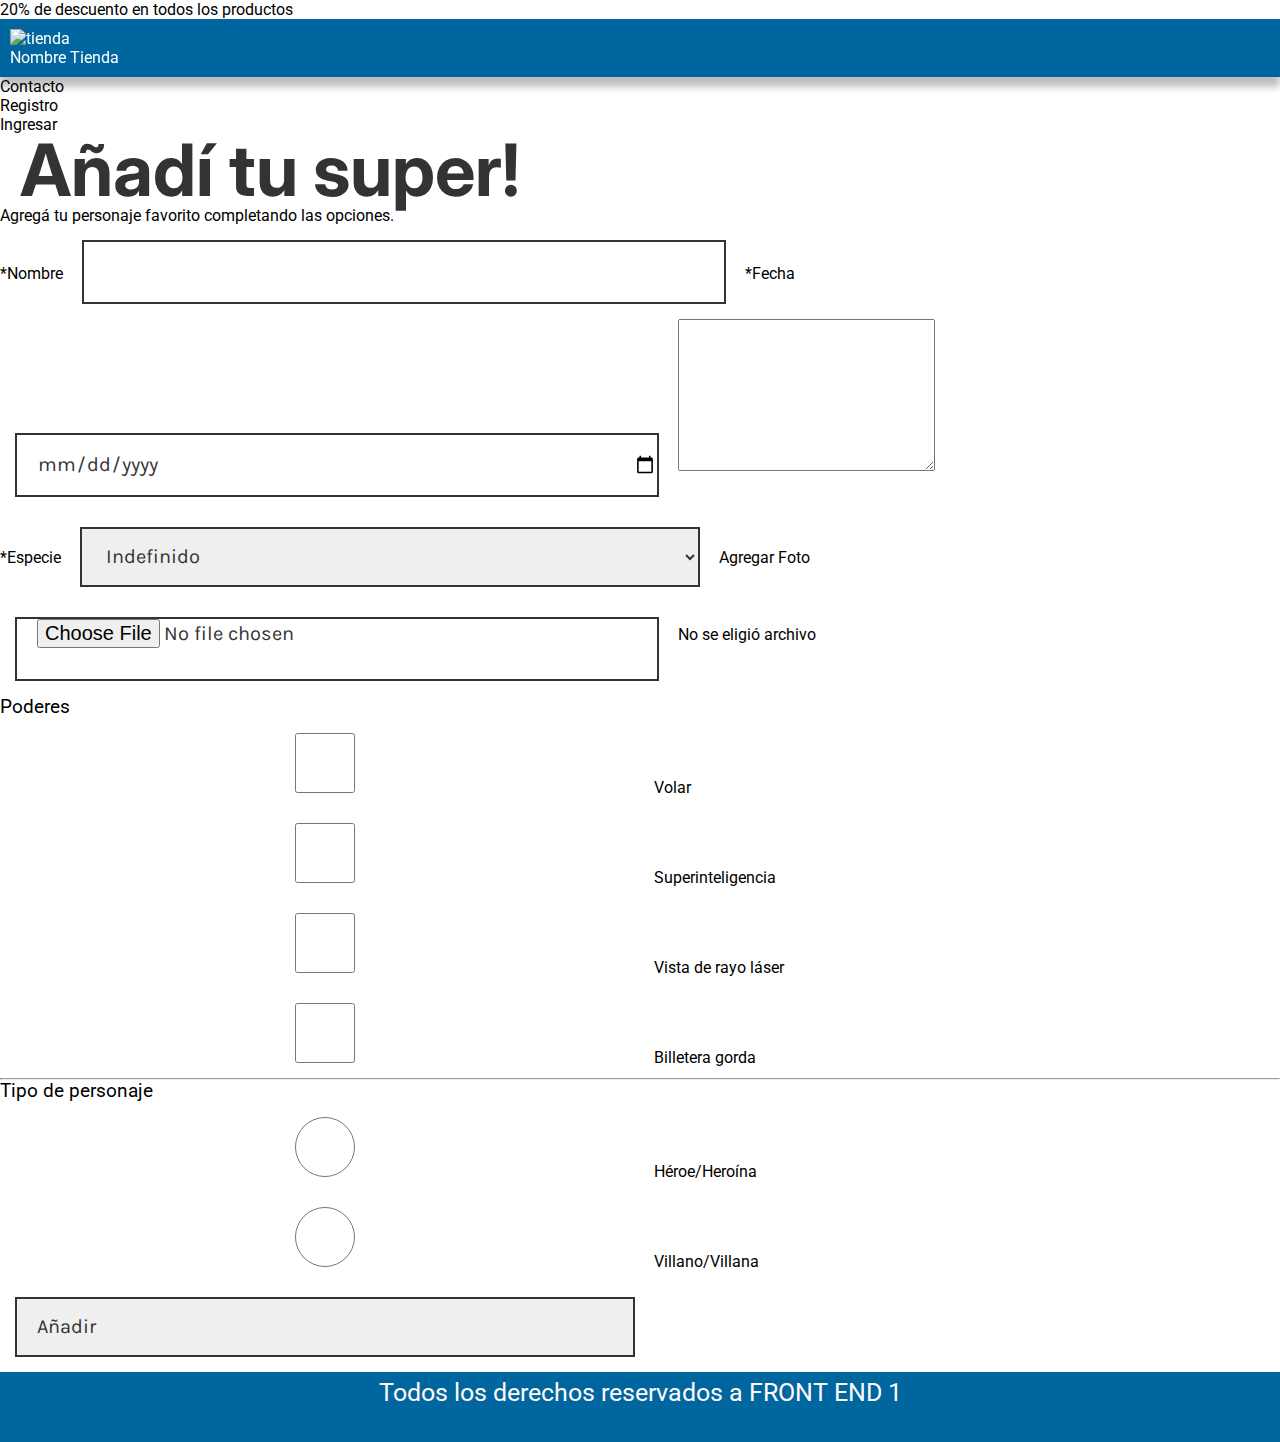
==== addSuper.html @ 409865fc "[ADD] cards y formularios" ====
<!DOCTYPE html>
<html lang="en">
<head>
    <meta charset="UTF-8">
    <meta http-equiv="X-UA-Compatible" content="IE=edge">
    <meta name="viewport" content="width=device-width, initial-scale=1.0">
    <title>Añadí tu Super</title>
    <link rel="stylesheet" href="css/estilo.css">
</head>
<body>
    <div class="dcto">20% de descuento en todos los productos</div>
    <header class="header">
        <img class="tienda" src="images/tienda.png" alt="tienda">
        <p class="tienda-p">Nombre Tienda</p>
    </header>
<nav>
    <ul>
        <li>Contacto</li>
        <li>Registro</li>
        <li>Ingresar</li>
    </ul>
</nav>
<div class="form-container">
    <h2>Añadí tu super!</h2>
    <p>Agregá tu personaje favorito completando las opciones.</p>
        <form action="#" method="POST" class="form">
            <div class="form-izq">
                <label for="name">
                    *Nombre
                    <input type="text" id="name" name="name">
                </label>
                <label for="date">
                    *Fecha
                    <input type="date" id="date" name="date">
                </label>
                <textarea name="description" id="description" cols="30" rows="10"></textarea>
            </div>
            <div>
                <label for="">
                    *Especie
                    <select name="especie" id="especie">
                        <option value="Indefinido" selected >Indefinido</option>
                        <option value="Aliens">Aliens</option>
                        <option value="Saiayin">Saiayin</option>
                        <option value="Criptoniano">Criptoniano</option>
                    </select>
                </label>
                <label for="">
                    Agregar Foto
                    <input type="file" name="img" id="foto" accept=".jpg,.png" placeholder="Seleccionar archivo">
                    <span>No se eligió archivo</span>
                </label>
                <h3>Poderes</h3>
                <label for="volar">
                    <input type="checkbox" name="volar">
                    Volar
                <label for="superinteligencia">
                    <input type="checkbox" name="superinteligencia">
                    Superinteligencia
                </label>
                <label for="VistaRayoLaser">
                    <input type="checkbox" name="VistaRayoLaser">
                    Vista de rayo láser
                </label>
                <label for="BilleteraGorda">
                    <input type="checkbox" name="BilleteraGorda">
                    Billetera gorda
                </label>
                <hr>
                <h3>Tipo de personaje</h3>
                <label for="heroe">
                    <input type="radio" name="heroe" id="heroe">
                    Héroe/Heroína
                </label>
                <label for="villano">
                    <input type="radio" name="villano" id="villano">
                    Villano/Villana
                </label>
            </div>
            <input type="submit" value="Añadir">
        </form>
    </div>
    <footer class="footer">Todos los derechos reservados a FRONT END 1</footer>
</body>
</html>
---- css/estilo.css ----
@import url("https://fonts.googleapis.com/css2?family=Roboto:wght@400");
@import url('https://fonts.googleapis.com/css2?family=Inter:wght@700&family=Karla&display=swap');
@import url('https://fonts.googleapis.com/css2?family=Karla&display=swap');

* {
    margin: 0;
    padding: 0;
    font-family: "Roboto";
    font-weight: 400;
  }

  .discount p {
    background-color: #1cd1b0;
    font-size: 15px;
    padding: 3px 20px;
    font-family: Roboto;
    font-style: normal;
    font-weight: bold;
    font-size: 15px;
    line-height: 18px;
    text-align: left;
    color: #000000;
  }
header {
    background-color: #00669f;
    color: #fff;
    padding: 10px 10px;
    position: sticky;
    top: 0;
    z-index: 1;
    box-shadow: 0px 10px 7px rgba(0, 0, 0, 0.25);
}
  
h1 {
    position: absolute;
    left: 129px;
    top: 30px;
    font-family: Roboto;
    font-style: normal;
    font-weight: normal;
    font-size: 30px;
    line-height: 35px;
    text-align: center;
    color: #FFFFFF;
}
  
img {
    margin-left: 0;
    left: 49.76%;
    right: 48.91%;
    top: 39.19%;
    bottom: 59.03%;
}

.navegador {
  background-color: #001D2D;
  color: white;
  font-size: 18px;
  text-align: right;
  justify-items: right;
  height: 40px;
  display: block;
  padding: 5px;
  position: sticky;
}

.nav {
  color: #fff;
  text-align: right;
  text-decoration: none;
  font-size: 18px;
  padding: 5px;
  display: inline-block;
}
.sticky{
    position: sticky;
  }

main {
    width: 620px;
    height: 428px;
    left: 410px;
    top: 333px;
    text-align: center;
    margin: auto;
    padding: 10% 0;
}



h2 {
    font-family: Inter;
    font-size: 72px;
    font-style: normal;
    line-height: 72px;
    letter-spacing: 0em;
    font-weight: bold;
    text-align: left;
    color: #333333; 
    padding-left: 20px;
}

input {
    width: 620px;
    height: 60px;
    text-align: left;
    top: 476.53px;
    font-family: Karla;
    font-style: normal;
    font-weight: normal;
    font-size: 20px;
    line-height: 25px;
    color: #333333; 
    margin: 15px;
    border: solid 2px #333333;
    padding-left: 20px;
}

select {
    width: 620px;
    height: 60px;
    text-align: left;
    top: 476.53px;
    font-family: Karla;
    font-style: normal;
    font-weight: normal;
    font-size: 20px;
    line-height: 25px;
    color: #333333; 
    margin: 15px;
    border: solid 2px #333333;
    padding-left: 20px;
}
footer {
 
    height: 70px;
    width: 100%;
    left: -136px;
    top: 3949px;
    background: #00669f;
    box-shadow: 0px 4px 4px rgba(0, 0, 0, 0.25);
    font-family: Roboto;
    font-style: normal;
    font-weight: normal;
    font-size: 25px;
    line-height: 42px;
    text-align: center;
    color: #fff9f9;
  }



.entrar {
    width: 620px;
    height: 53.79px;
    left: 410px;
    top: 659px;
    border-radius: 20px;
    border: none;
    background: #1CD1B0;
    border-radius: 23.011px;
    text-align:  center;
}

.registro p {
    font-family: Karla;
    font-size: 18px;
    font-style: normal;
    font-weight: 400;
    line-height: 28px;
    letter-spacing: 0em;
    text-align: center;
    margin-bottom: 20px;

}

.Reset {
  display: inline-block;
  /*position: absolute;*/
  width: 300px;
  height: 53.79px;
  left: 410px;
  top: 809px;
  background: #888888;
  border-radius: 23.011px;
}
.Entrar{
  display: inline-block;
  /*position: absolute;*/
  width: 300px;
  height: 53.79px;
  left: 730px;
  top: 809px;
  background: #1CD1B0;
  border-radius: 23.011px;
}

.form-enlace {
  font-size: 21px;
  font-family: Karla;
}
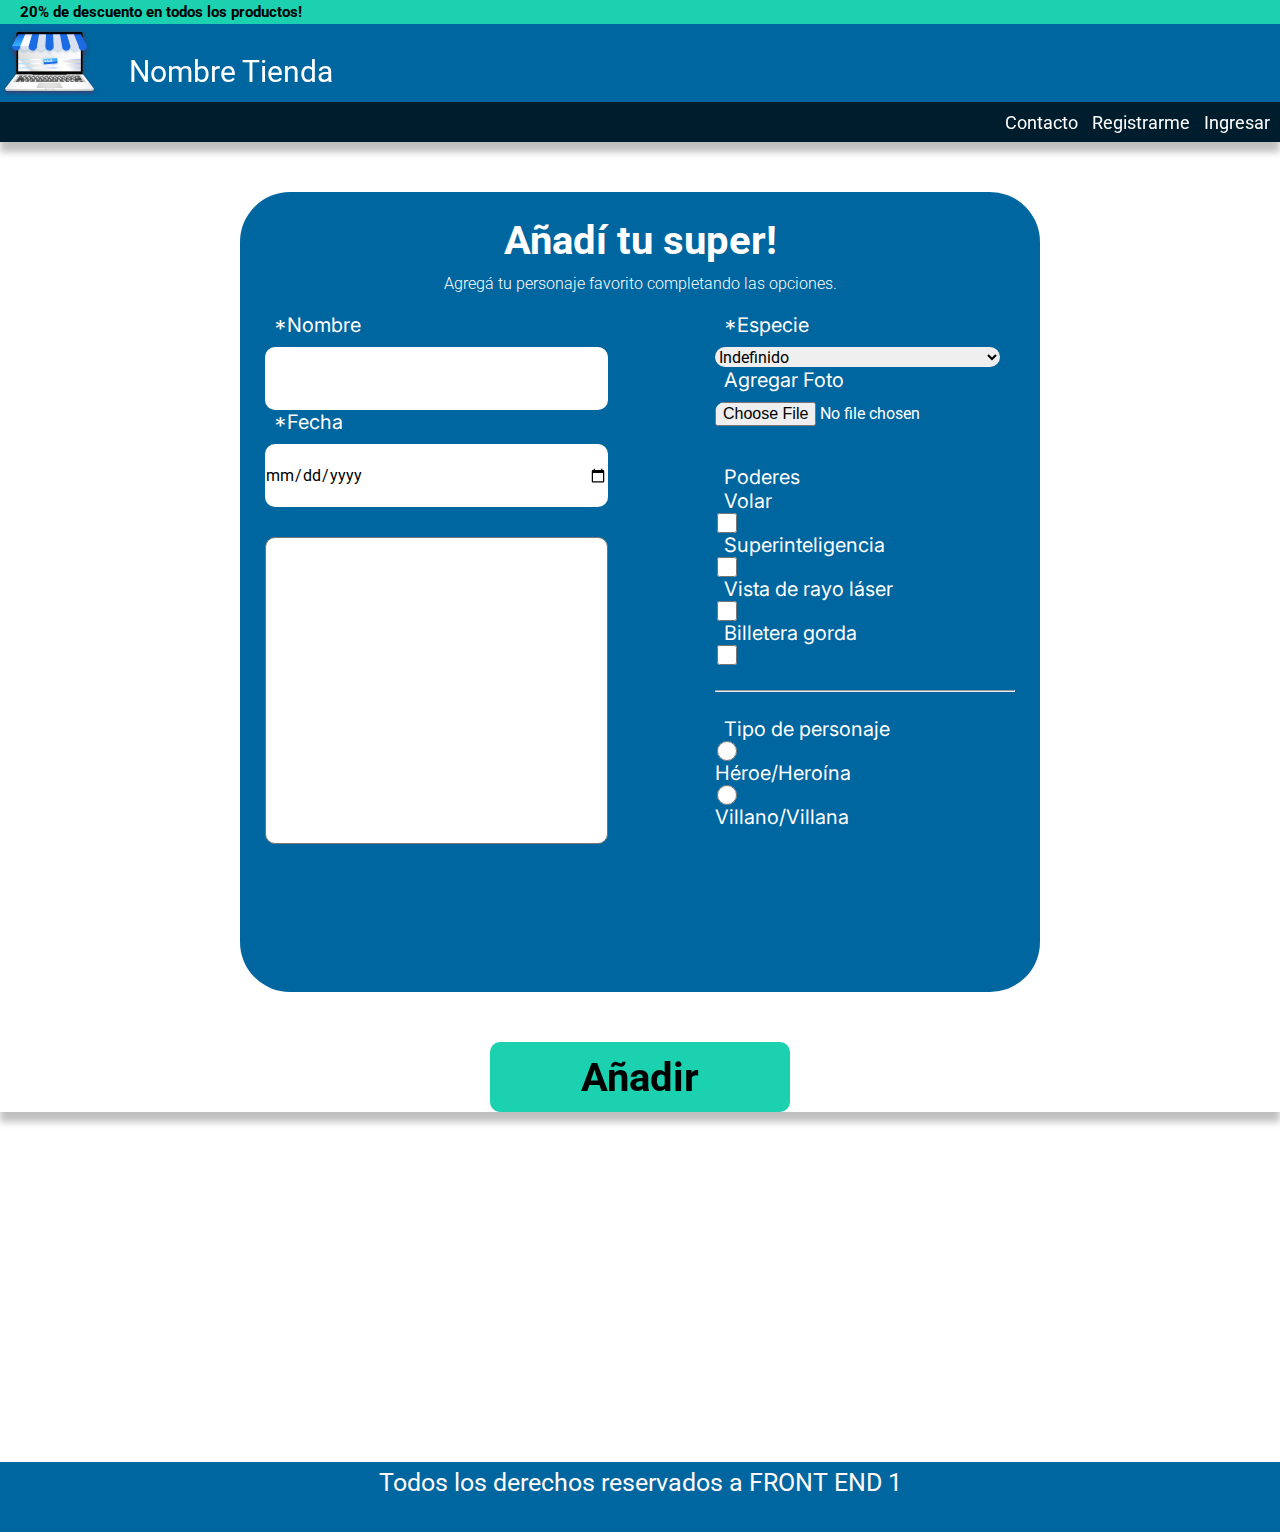
==== commit f3c27940: "hice cambios en el form" ====
--- a/addSuper.html
+++ b/addSuper.html
@@ -5,26 +5,30 @@
     <meta http-equiv="X-UA-Compatible" content="IE=edge">
     <meta name="viewport" content="width=device-width, initial-scale=1.0">
     <title>Añadí tu Super</title>
-    <link rel="stylesheet" href="css/estilo.css">
+    <link rel="stylesheet" href="css/formulario.css">
 </head>
 <body>
-    <div class="dcto">20% de descuento en todos los productos</div>
-    <header class="header">
-        <img class="tienda" src="images/tienda.png" alt="tienda">
-        <p class="tienda-p">Nombre Tienda</p>
-    </header>
-<nav>
-    <ul>
-        <li>Contacto</li>
-        <li>Registro</li>
-        <li>Ingresar</li>
-    </ul>
-</nav>
+    <div class="discount">
+        <p>20% de descuento en todos los productos!</p>
+    </div>
+    <div class="sticky">
+<header class="sticky">
+    <div class="logo">
+        <img src="img/logo_1imgTienda.png" alt="logoTienda">
+        <h1>Nombre Tienda</h1>
+        </div>   
+        <nav class="navegador">
+            <a class="nav" href="./html/contact.html">Contacto</a>
+            <a class="nav" href="./registro.html">Registrarme</a>
+            <a class="nav" href="./login.html">Ingresar</a>  
+        </nav> 
+</header>
 <div class="form-container">
     <h2>Añadí tu super!</h2>
     <p>Agregá tu personaje favorito completando las opciones.</p>
         <form action="#" method="POST" class="form">
-            <div class="form-izq">
+            <div class="los2">
+                <div class="form-izq">
                 <label for="name">
                     *Nombre
                     <input type="text" id="name" name="name">
@@ -34,9 +38,9 @@
                     <input type="date" id="date" name="date">
                 </label>
                 <textarea name="description" id="description" cols="30" rows="10"></textarea>
-            </div>
-            <div>
-                <label for="">
+                </div>
+                <div class="form-der">
+                <label for="especie">
                     *Especie
                     <select name="especie" id="especie">
                         <option value="Indefinido" selected >Indefinido</option>
@@ -45,27 +49,23 @@
                         <option value="Criptoniano">Criptoniano</option>
                     </select>
                 </label>
-                <label for="">
+                <label for="agregarfoto">
                     Agregar Foto
                     <input type="file" name="img" id="foto" accept=".jpg,.png" placeholder="Seleccionar archivo">
-                    <span>No se eligió archivo</span>
                 </label>
                 <h3>Poderes</h3>
-                <label for="volar">
-                    <input type="checkbox" name="volar">
-                    Volar
-                <label for="superinteligencia">
+                <label for="volar">Volar</label>
+                <input type="checkbox" name="volar">
+                
+                <label for="superinteligencia">Superinteligencia</label>
                     <input type="checkbox" name="superinteligencia">
-                    Superinteligencia
-                </label>
-                <label for="VistaRayoLaser">
+    
+                <label for="VistaRayoLaser">Vista de rayo láser</label>
                     <input type="checkbox" name="VistaRayoLaser">
-                    Vista de rayo láser
-                </label>
-                <label for="BilleteraGorda">
+            
+                <label for="BilleteraGorda">Billetera gorda</label>
                     <input type="checkbox" name="BilleteraGorda">
-                    Billetera gorda
-                </label>
+                    
                 <hr>
                 <h3>Tipo de personaje</h3>
                 <label for="heroe">
@@ -76,8 +76,13 @@
                     <input type="radio" name="villano" id="villano">
                     Villano/Villana
                 </label>
+                </div>
+                </div>
             </div>
-            <input type="submit" value="Añadir">
+            <div class="boton-submit">
+                <input type="submit" value="Añadir">
+            </div>
+            
         </form>
     </div>
     <footer class="footer">Todos los derechos reservados a FRONT END 1</footer>
--- a/css/formulario.css
+++ b/css/formulario.css
@@ -0,0 +1,224 @@
+@import url("https://fonts.googleapis.com/css2?family=Roboto:wght@400");
+@import url("https://fonts.googleapis.com/css2?family=Inter:wght@700&family=Karla&display=swap");
+@import url("https://fonts.googleapis.com/css2?family=Karla&display=swap");
+
+* {
+  margin: 0;
+  padding: 0;
+  font-family: "Roboto";
+  font-weight: 400;
+  box-sizing: border-box;
+}
+
+.discount p {
+  background-color: #1cd1b0;
+  font-size: 15px;
+  padding: 3px 20px;
+  font-family: Roboto;
+  font-style: normal;
+  font-weight: bold;
+  font-size: 15px;
+  line-height: 18px;
+  text-align: left;
+  color: #000000;
+}
+header {
+  background-color: #00669f;
+  color: #fff; 
+}
+
+.sticky{
+  position: sticky;
+  top: 0;
+  z-index: 1;
+  box-shadow: 0px 10px 7px rgba(0, 0, 0, 0.25);
+}
+
+h1 {
+  position: absolute;
+  left: 129px;
+  top: 30px;
+  font-family: Roboto;
+  font-style: normal;
+  font-weight: normal;
+  font-size: 30px;
+  line-height: 35px;
+  text-align: center;
+  color: #ffffff;
+}
+
+img {
+  margin-left: 0;
+  left: 49.76%;
+  right: 48.91%;
+  top: 39.19%;
+  bottom: 59.03%;
+}
+
+.navegador {
+  background-color: #001d2d;
+  color: white;
+  font-size: 18px;
+  text-align: right;
+  justify-items: right;
+  height: 40px;
+  display: block;
+  padding: 5px;
+  position: sticky;
+}
+
+.nav {
+  color: #fff;
+  text-align: right;
+  text-decoration: none;
+  font-size: 18px;
+  padding: 5px;
+  display: inline-block;
+}
+
+.form-container {
+    display: block;
+    margin: 50px auto;
+    padding: 25px;
+    width: 800px;
+    height: 800px;
+    left: 243px;
+    top: 184px;
+    background-color:  #00669f;
+    border-radius: 50px;
+}
+  
+h2, p {
+    text-align: center;
+    color: white;
+}
+h2 {
+    font-size: 40px;
+    font-weight: 700;
+}
+.form-container p {
+    font-weight: 300;
+    margin: 10px 0 20px;
+}
+
+.los2 {
+    display: flex;
+    justify-content: space-between;
+}
+
+.form-izq, .form-der {
+    width: 40%;
+}
+
+.form-der {
+    top: 0;
+    text-align: left;
+}
+.form-der input{
+    width: 100%;
+}
+label, input {
+    display: block;
+    padding: 0;
+    margin: 0 auto;
+}
+
+input {
+    border-radius: 10px;
+    outline: none;
+    font-size: 16px;
+    margin-top: 10px;
+    border: none;
+    width: 343px;
+    height: 63px;
+    left: 366px;
+    top: 329px;
+}
+label, h3 {
+    text-align: left;
+    text-indent: 3%;
+    color: white;
+    font-family: 'inter', sans-serif;
+    /*font-weight: 300;*/
+    font-size: 20px; 
+    line-height: 24,2px; 
+}
+
+select {
+    width: 24px;
+    height: 20px;
+    border-radius: 10px;
+    width: 95%;
+    outline: none;
+    font-size: 16px;
+    margin-top: 10px;
+    border: none;
+}
+
+textarea {
+    resize: none;
+    outline: none;
+    border-radius: 10px;
+    width: 343px;
+    height: 307px;
+    margin-top: 30px;
+}
+
+
+textarea {
+    font-size: 1.5em;
+}
+textarea::placeholder {
+    padding: 15px 0 0 10px;
+}
+
+.los2 input[type="checkbox"] {
+    width: 24px;
+    height: 20px;
+    margin: 0%;
+}
+
+.los2 input[type="radio"] {
+    width: 24px;
+    height: 20px;
+    margin: 0%;
+}
+
+hr {
+    margin: 25px 0 ;
+}
+.boton-submit {
+    text-align: center;
+    margin-top: 0px;
+    top: 300px;
+}
+.boton-submit input {
+    height: 70px;
+    width: 300px;
+    font-size: 40px;
+    font-weight: 700;
+    background-color: #1CD1B0;
+    transition: all .3s;
+}
+.boton-submit input:hover {
+    background-color: #001D2D;
+    color: white;  
+}
+
+
+footer {
+    height: 70px;
+    width: 100%;
+    left: -136px;
+    top: 3949px;
+    background: #00669f;
+    box-shadow: 0px 4px 4px rgba(0, 0, 0, 0.25);
+    font-family: Roboto;
+    font-style: normal;
+    font-weight: normal;
+    font-size: 25px;
+    line-height: 42px;
+    text-align: center;
+    color: #fff9f9;
+    margin-top: 350px;
+  }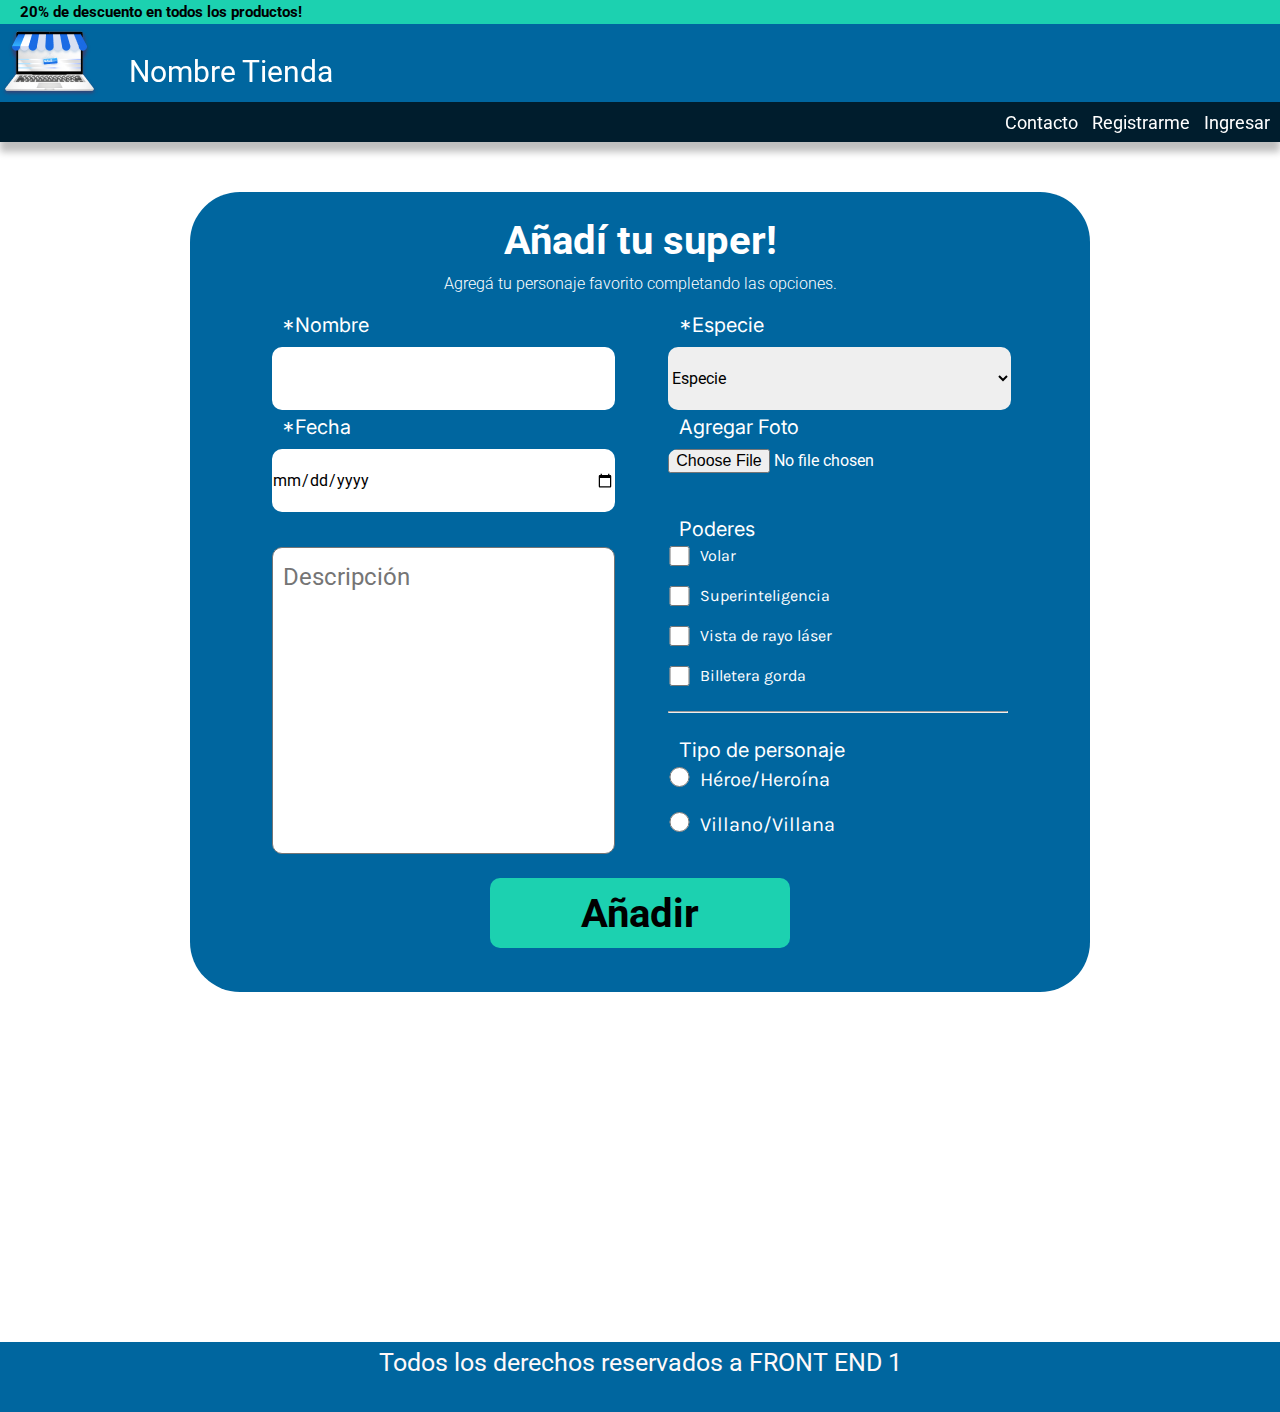
==== commit c0466ef9: "[ADD] modificaciones" ====
--- a/addSuper.html
+++ b/addSuper.html
@@ -11,7 +11,8 @@
     <div class="discount">
         <p>20% de descuento en todos los productos!</p>
     </div>
-    <div class="sticky">
+    <!--HAY QUE BORRAR ESTE DIV CON CLASE STICKY, YA QUE NO CUMPLE FUNCION ACA DENTRO, y habria que eliminar el cierre que esta por abajo de todo en la linea 99-->
+    <!-- <div class="sticky"> -->
 <header class="sticky">
     <div class="logo">
         <img src="img/logo_1imgTienda.png" alt="logoTienda">
@@ -37,13 +38,14 @@
                     *Fecha
                     <input type="date" id="date" name="date">
                 </label>
-                <textarea name="description" id="description" cols="30" rows="10"></textarea>
+                <textarea name="description" id="description" cols="30" rows="10" placeholder="Descripción"></textarea>
                 </div>
                 <div class="form-der">
                 <label for="especie">
                     *Especie
                     <select name="especie" id="especie">
-                        <option value="Indefinido" selected >Indefinido</option>
+                        <option hidden selected>Especie</option>
+                        <option value="Indefinido">Indefinido</option>
                         <option value="Aliens">Aliens</option>
                         <option value="Saiayin">Saiayin</option>
                         <option value="Criptoniano">Criptoniano</option>
@@ -54,37 +56,55 @@
                     <input type="file" name="img" id="foto" accept=".jpg,.png" placeholder="Seleccionar archivo">
                 </label>
                 <h3>Poderes</h3>
-                <label for="volar">Volar</label>
-                <input type="checkbox" name="volar">
-                
-                <label for="superinteligencia">Superinteligencia</label>
+
+                <!--Agregamos un contenedor de nuevos inputs y labels-->
+                <div class="test">
+                    <input type="checkbox" name="volar">
+                    <label for="volar">Volar</label>
+
+                </div>
+
+                 <!--Agregamos un contenedor de nuevos inputs y labels-->
+                <div class="test">
                     <input type="checkbox" name="superinteligencia">
+                    <label for="superinteligencia">Superinteligencia</label>
+                </div>
     
-                <label for="VistaRayoLaser">Vista de rayo láser</label>
+                     <!--Agregamos un contenedor de nuevos inputs y labels-->
+                <div class="test">
                     <input type="checkbox" name="VistaRayoLaser">
-            
-                <label for="BilleteraGorda">Billetera gorda</label>
-                    <input type="checkbox" name="BilleteraGorda">
+                    <label for="VistaRayoLaser">Vista de rayo láser</label>
+                    
+                </div>
+
+                     <!--Agregamos un contenedor de nuevos inputs y labels-->
+                <div class="test">
+                    <input type="checkbox" name="BilleteraGorda"> 
+                    <label for="BilleteraGorda">Billetera gorda</label>
+                    
+                </div>
                     
                 <hr>
                 <h3>Tipo de personaje</h3>
-                <label for="heroe">
-                    <input type="radio" name="heroe" id="heroe">
-                    Héroe/Heroína
-                </label>
-                <label for="villano">
-                    <input type="radio" name="villano" id="villano">
-                    Villano/Villana
-                </label>
+                <div class="tester">
+                    <input type="radio" id="heroe" name="heroe" value="Héroe/Heroína">
+                    <label for="heroe">Héroe/Heroína</label>
+                </div>
+                <div class="tester">
+                <input type="radio" id="villano" name="villano" value="Villano/Villana">
+                <label for="villano">Villano/Villana</label>
                 </div>
                 </div>
-            </div>
-            <div class="boton-submit">
-                <input type="submit" value="Añadir">
+                </div>
+                <div class="boton-submit">
+                    <input type="submit" value="Añadir">
+                </div>
             </div>
             
         </form>
-    </div>
+            
+       <!--HAY DIV ES EL CIERRE DEL DIV CON CLASE STICKY-->
+    <!-- </div> -->
     <footer class="footer">Todos los derechos reservados a FRONT END 1</footer>
 </body>
 </html>--- a/css/formulario.css
+++ b/css/formulario.css
@@ -80,7 +80,7 @@
     display: block;
     margin: 50px auto;
     padding: 25px;
-    width: 800px;
+    width: 900px;
     height: 800px;
     left: 243px;
     top: 184px;
@@ -94,7 +94,7 @@
 }
 h2 {
     font-size: 40px;
-    font-weight: 700;
+    font-weight: bold;
 }
 .form-container p {
     font-weight: 300;
@@ -103,7 +103,7 @@
 
 .los2 {
     display: flex;
-    justify-content: space-between;
+    justify-content: space-evenly;
 }
 
 .form-izq, .form-der {
@@ -138,21 +138,33 @@
     text-align: left;
     text-indent: 3%;
     color: white;
-    font-family: 'inter', sans-serif;
-    /*font-weight: 300;*/
+    font-family: Inter, sans-serif;
+    font-style: normal;
+    font-weight: normal;
     font-size: 20px; 
-    line-height: 24,2px; 
+    line-height: 24,2px;
+    margin-bottom: 5px; 
+    
 }
 
 select {
-    width: 24px;
-    height: 20px;
-    border-radius: 10px;
-    width: 95%;
+    border-radius: 10px;
     outline: none;
     font-size: 16px;
     margin-top: 10px;
     border: none;
+    width: 343px;
+    height: 63px;
+    left: 366px;
+    top: 329px;
+    /*width: 24px;
+    height: 20px;
+    border-radius: 10px;
+    width: 95%;
+    outline: none;
+    font-size: 16px;
+    margin-top: 10px;
+    border: none;*/
 }
 
 textarea {
@@ -184,6 +196,32 @@
     margin: 0%;
 }
 
+/*Agregamos estas lineas*/
+
+.form-der .test, .tester {
+    display: flex;
+    margin-bottom: 20px;
+}
+.form-der .test label {
+    margin: 0;
+    width: 343px;
+    font-family: Karla;
+    font-style: normal;
+    font-weight: normal;
+    font-size: 16px;
+    line-height: 19px;
+}
+  
+  /*Agregamos estas lineas*/
+.form-der .tester label {
+    margin: 0;
+    width: 343px;
+    font-family: Karla;
+    font-style: normal;
+    font-weight: normal;
+    font-size: 20px;
+    line-height: 25px;
+}
 hr {
     margin: 25px 0 ;
 }
@@ -199,6 +237,7 @@
     font-weight: 700;
     background-color: #1CD1B0;
     transition: all .3s;
+    margin-top: 20px
 }
 .boton-submit input:hover {
     background-color: #001D2D;
